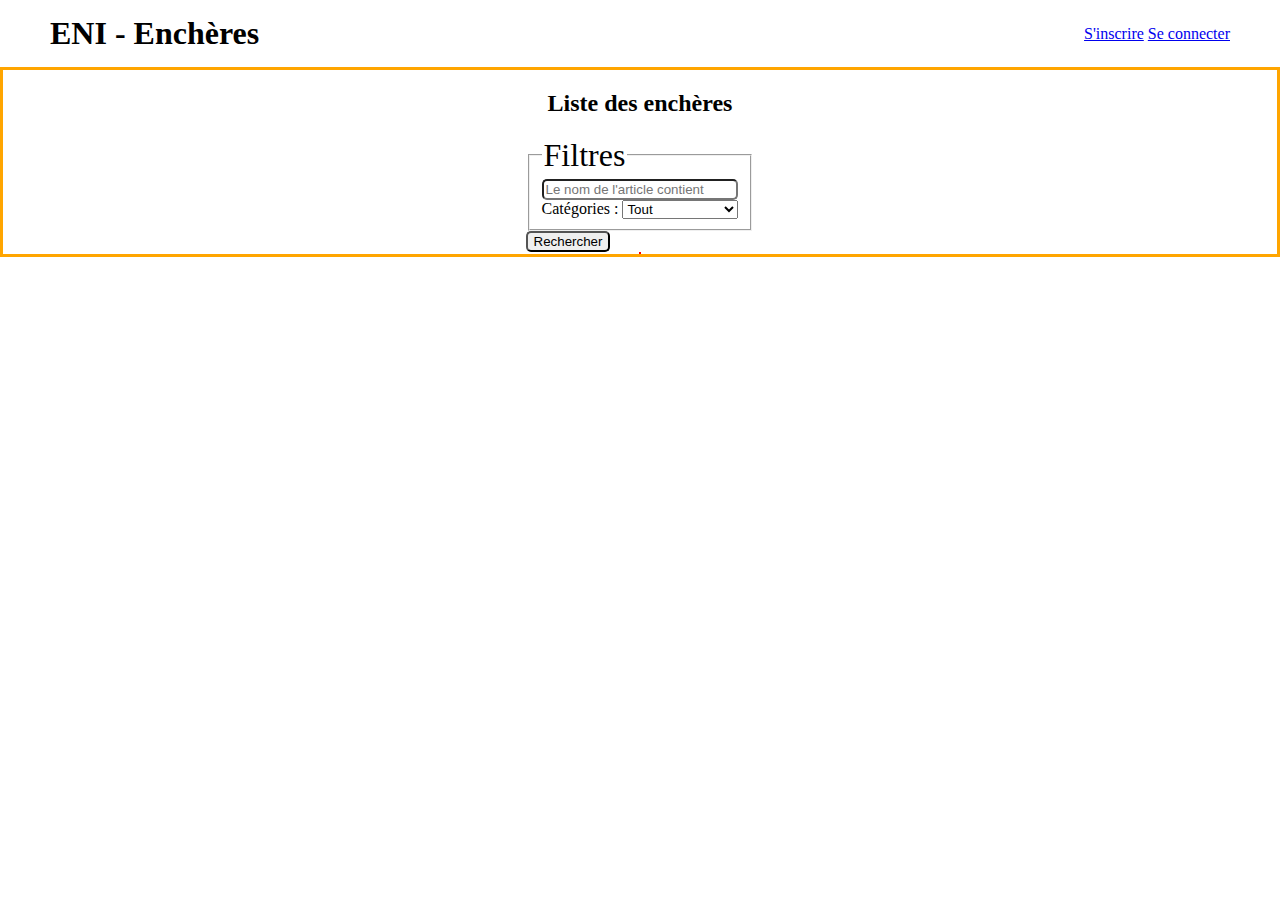
==== src/main/webapp/WEB-INF/pages/index.html @ 19bc409f "Page web créee - page d'acceuil - html et css" ====
<!--<%&#45;&#45;<%@ page contentType="text/html;charset=UTF-8" language="java" %>&#45;&#45;%>-->
<!DOCTYPE html>

<html lang="fr">
<head>
    <meta charset="UTF-8">
    <meta name= "viewport" content="width=device-width, initial-scale=1.0">
    <title>ENI-enchères</title>
    <link rel="stylesheet" href="../css/style.css">
</head>
<body>
<header>
    <h1>ENI - Enchères</h1>
    <div>
        <a href="#">S'inscrire</a>
        <a href="#">Se connecter</a>
    </div>


</header>
<main>
    <h2>Liste des enchères</h2>
    <div class="filtre">

        <form>

            <fieldset>
            <legend>Filtres</legend>


                <input type="text" placeholder="Le nom de l'article contient">
                    <div>
               <label for="Categories">Catégories : </label>
                <select id="Categories">

                    <option value="Tout" selected="selected">Tout</option>
                    <option value="Informatique">Informatique</option>
                    <option value="Ameublement">Ameublement</option>
                    <option value="Vetements">Vêtements</option>
                    <option value="SportsEtLoisirs">Sports & Loisirs</option>


                </select>
                </div>





        </fieldset>
            <input type="button" value="Rechercher">
        </form>


    </div>
    <div class="encheres">

    </div>
    <div id="menu"></div>

</main>
<footer>

</footer>
</body>
</html>
---- src/main/webapp/WEB-INF/css/style.css ----
body{
    margin: 0;
}
h1{
    margin: 0;
    padding: 0;
}

.recherche {
    border: 1px solid black;

}
.encheres{
    border: 1px solid red;
}
#menu{

}

header{
    display: flex;
    flex-direction: row;
    justify-content: space-between;

    padding: 15px 50px 15px 50px;
    align-items: center;

}
main{
    display: flex;
    flex-direction: column;
    border: 3px solid orange;
    align-items: center;
}
legend{
    font-size: 2em ;
}
input{
    border-radius: 5px;
}
.filtre{
    display: flex;
    flex-direction: row;
}
fieldset{
    display: flex;
    flex-direction: column;
}
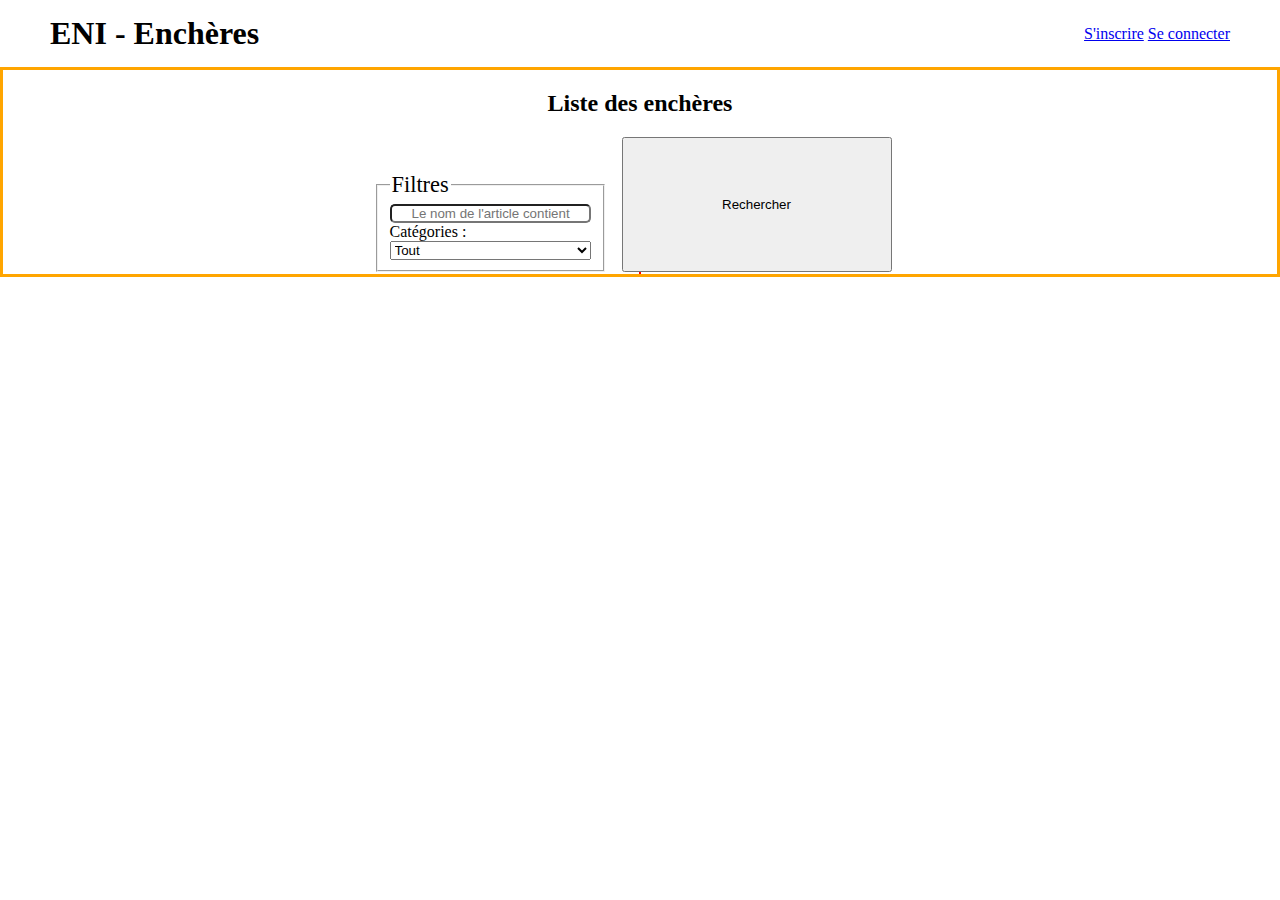
==== commit 2833887c: "Correction CSS - Recherche" ====
--- a/src/main/webapp/WEB-INF/pages/index.html
+++ b/src/main/webapp/WEB-INF/pages/index.html
@@ -1,7 +1,6 @@
 
 <!--<%&#45;&#45;<%@ page contentType="text/html;charset=UTF-8" language="java" %>&#45;&#45;%>-->
 <!DOCTYPE html>
-
 <html lang="fr">
 <head>
     <meta charset="UTF-8">
@@ -16,40 +15,24 @@
         <a href="#">S'inscrire</a>
         <a href="#">Se connecter</a>
     </div>
-
-
 </header>
 <main>
     <h2>Liste des enchères</h2>
     <div class="filtre">
-
-        <form>
-
+        <form class="boxflex_row">
             <fieldset>
-            <legend>Filtres</legend>
-
-
-                <input type="text" placeholder="Le nom de l'article contient">
-                    <div>
-               <label for="Categories">Catégories : </label>
+                <legend>Filtres</legend>
+                <input class="search" type="text" placeholder="Le nom de l'article contient">
+                <label for="Categories">Catégories : </label>
                 <select id="Categories">
-
                     <option value="Tout" selected="selected">Tout</option>
                     <option value="Informatique">Informatique</option>
                     <option value="Ameublement">Ameublement</option>
                     <option value="Vetements">Vêtements</option>
                     <option value="SportsEtLoisirs">Sports & Loisirs</option>
-
-
                 </select>
-                </div>
-
-
-
-
-
-        </fieldset>
-            <input type="button" value="Rechercher">
+            </fieldset>
+            <input class="button" type="button" value="Rechercher">
         </form>
 
 
--- a/src/main/webapp/WEB-INF/css/style.css
+++ b/src/main/webapp/WEB-INF/css/style.css
@@ -13,10 +13,6 @@
 .encheres{
     border: 1px solid red;
 }
-#menu{
-
-}
-
 header{
     display: flex;
     flex-direction: row;
@@ -33,10 +29,21 @@
     align-items: center;
 }
 legend{
-    font-size: 2em ;
+    font-size: 1.4em ;
 }
-input{
+input.search{
     border-radius: 5px;
+    background-image: url("https://upload.wikimedia.org/wikipedia/commons/5/55/Magnifying_glass_icon.svg");
+    background-size: 13px;
+    background-repeat: no-repeat;
+    background-position: 2px center;
+    padding: 0 0 0 20px;
+}
+input.button{
+    width: 30vh;
+    height: 15vh;
+    padding: 0;
+    margin: 0 15px;
 }
 .filtre{
     display: flex;
@@ -45,4 +52,9 @@
 fieldset{
     display: flex;
     flex-direction: column;
-}+}
+.boxflex_row {
+    display: flex;
+    flex-direction: row;
+    align-items: flex-end;
+}
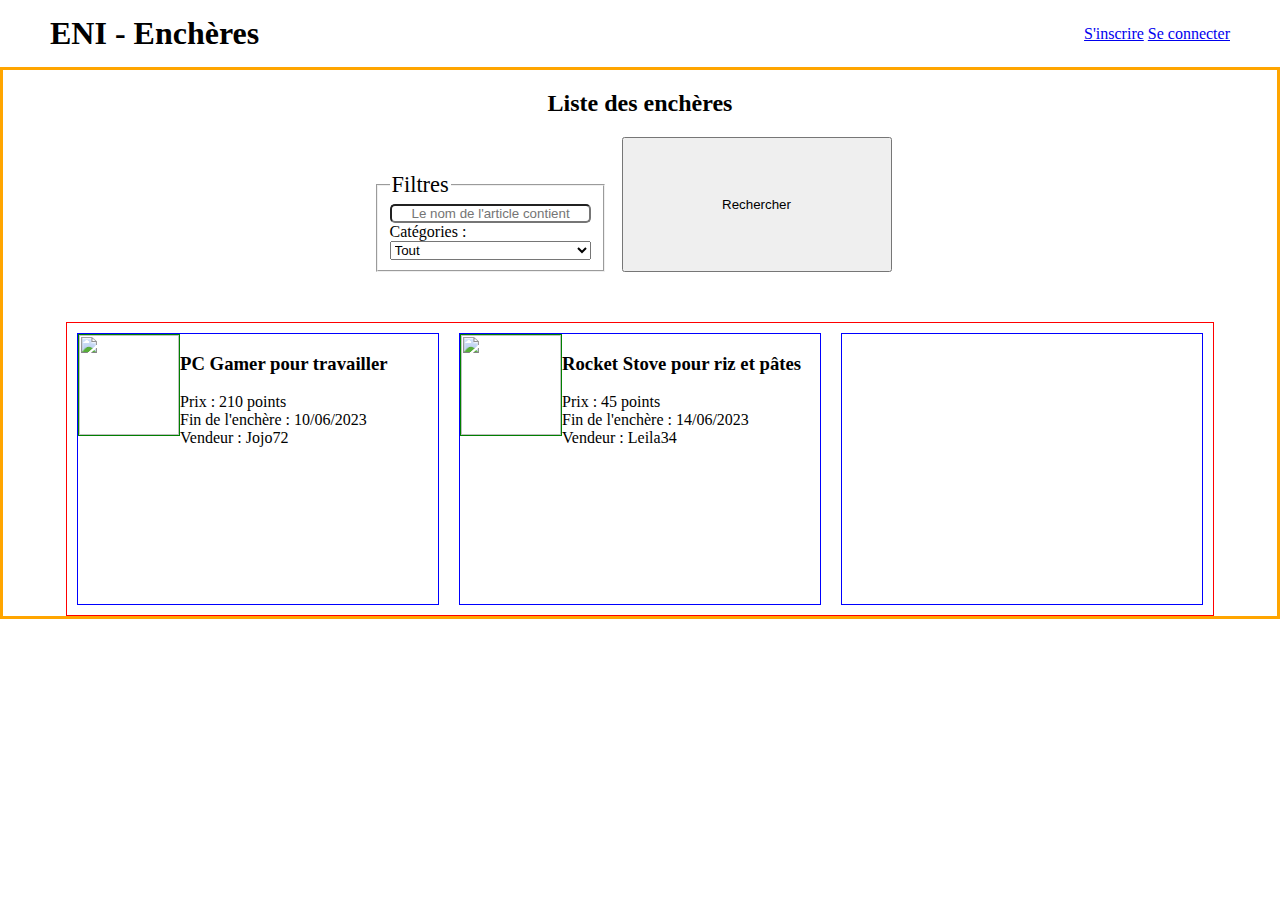
==== commit 054adba2: "Ajout CSS - Affichage des encheres" ====
--- a/src/main/webapp/WEB-INF/pages/index.html
+++ b/src/main/webapp/WEB-INF/pages/index.html
@@ -18,7 +18,6 @@
 </header>
 <main>
     <h2>Liste des enchères</h2>
-    <div class="filtre">
         <form class="boxflex_row">
             <fieldset>
                 <legend>Filtres</legend>
@@ -34,14 +33,34 @@
             </fieldset>
             <input class="button" type="button" value="Rechercher">
         </form>
+    <div class="encheres">
+        <article>
+            <img src="" alt="">
+            <div class="card_text">
+                <h3>PC Gamer pour travailler</h3>
+                <ul>
+                    <li>Prix : 210 points</li>
+                    <li>Fin de l'enchère : 10/06/2023</li>
+                    <li>Vendeur : Jojo72</li>
+                </ul>
+            </div>
+        </article>
+        <article>
+            <img src="" alt="">
+            <div class="card_text">
+                <h3>Rocket Stove pour riz et pâtes</h3>
+                <ul>
+                    <li>Prix : 45 points</li>
+                    <li>Fin de l'enchère : 14/06/2023</li>
+                    <li>Vendeur : Leila34</li>
+                </ul>
+            </div>
 
+        </article>
+        <article>
 
+        </article>
     </div>
-    <div class="encheres">
-
-    </div>
-    <div id="menu"></div>
-
 </main>
 <footer>
 
--- a/src/main/webapp/WEB-INF/css/style.css
+++ b/src/main/webapp/WEB-INF/css/style.css
@@ -5,13 +5,14 @@
     margin: 0;
     padding: 0;
 }
-
-.recherche {
-    border: 1px solid black;
-
-}
 .encheres{
+    margin-top: 50px;
     border: 1px solid red;
+    display: flex;
+    flex-direction: row;
+    flex-wrap: wrap;
+    justify-content: space-evenly;
+    align-items: center;
 }
 header{
     display: flex;
@@ -45,10 +46,6 @@
     padding: 0;
     margin: 0 15px;
 }
-.filtre{
-    display: flex;
-    flex-direction: row;
-}
 fieldset{
     display: flex;
     flex-direction: column;
@@ -58,3 +55,26 @@
     flex-direction: row;
     align-items: flex-end;
 }
+.card_text {
+    display:flex;
+    flex-direction: column;
+}
+
+img {
+    width: 100px;
+    height: 100px;
+    border: 1px solid green;
+}
+ul {
+    list-style-type: none;
+    padding: 0;
+    margin: 0;
+}
+article {
+    width: 40vh;
+    height: 30vh;
+    margin: 10px 10px;
+    border: 1px solid blue;
+    display: flex;
+    flex-direction: row;
+}
